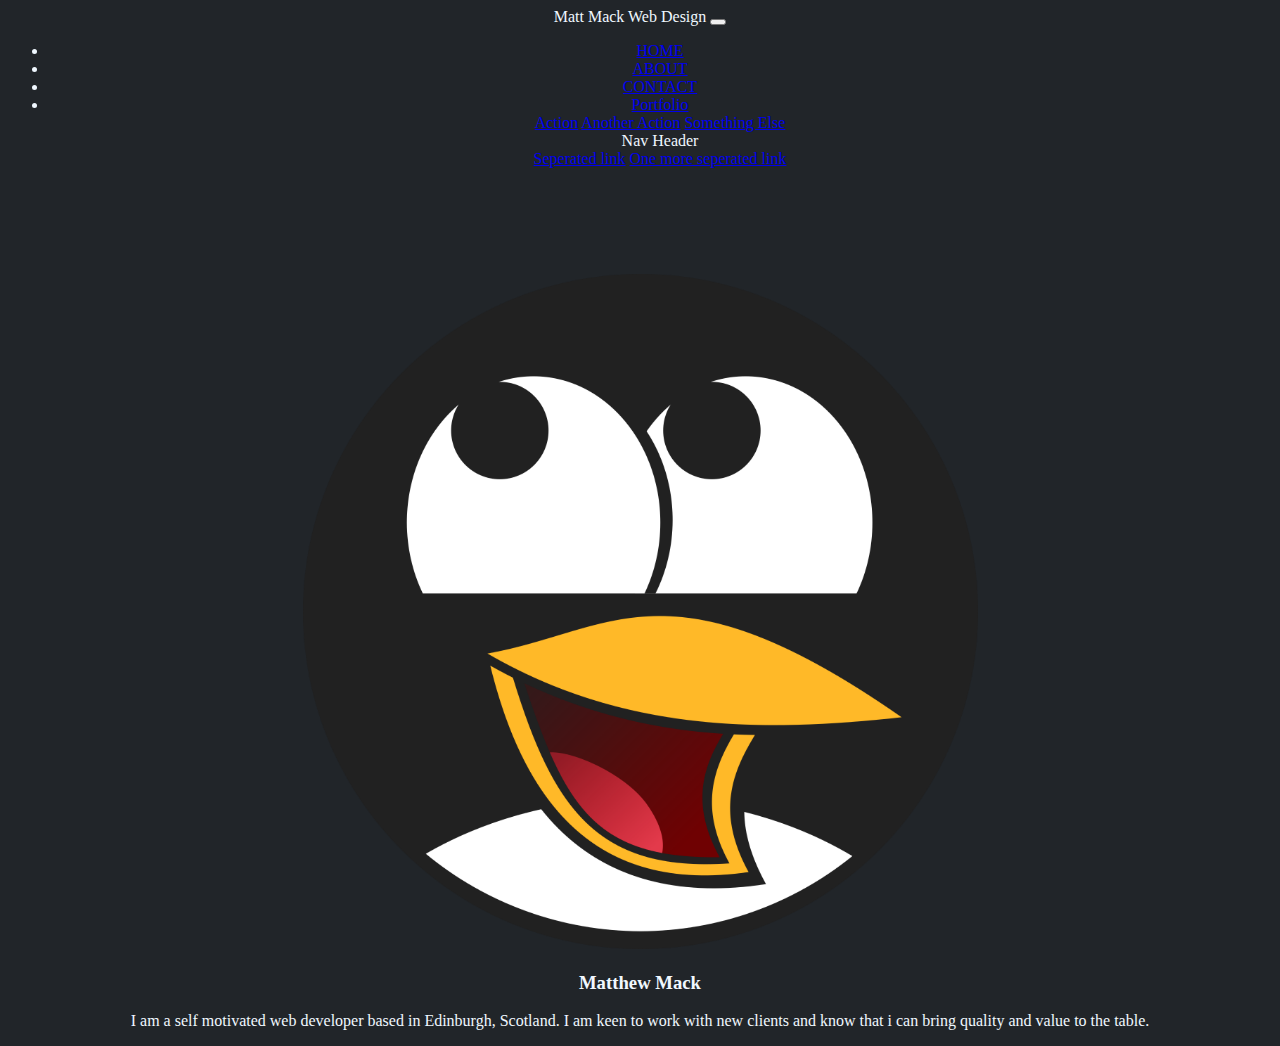
==== about.html @ cccd7f86 "Add files via upload" ====
<!DOCTYPE html>
<html lang="en">
  <head>
    <meta charset="UTF-8" />
    <meta http-equiv="X-UA-Compatible" content="IE=edge" />
    <meta
      name="viewport"
      content="width=device-width, initial-scale=1.0, shrink-to-fit= no"
    />
    <title>Matt Mack web Development</title>
    <link
      href="https://cdn.jsdelivr.net/npm/bootstrap@5.2.2/dist/css/bootstrap.min.css"
      rel="stylesheet"
      integrity="sha384-Zenh87qX5JnK2Jl0vWa8Ck2rdkQ2Bzep5IDxbcnCeuOxjzrPF/et3URy9Bv1WTRi"
      crossorigin="anonymous"
    />
    
    <link rel="stylesheet" href="style.css" />
  </head>
  <body style="overflow:visible">
    <nav class="navbar navbar-expand-lg navbar-dark bg-dark">
<div class="container">
      <a class="navbar-brand href="#">Matt Mack Web Design</a>
      <button type="button" class="navbar-toggler" data-bs-toggle="collapse" data-bs-target="#navbar" aria-controls="navbar" aria-expanded="false" aria-label="Toggle navigation">
        <span class="navbar-toggler-icon"></span>
      </button>
      <div class="collapse navbar-collapse" id="navbar">
        <ul class="nav navbar-nav">
          <li class="nav-item">
            <a class="nav-link" href="index.html">HOME <span class="sr-only"></span></a>
          </li>
          <li class="nav-item">
            <a class="nav-link active" href="about.html">ABOUT</a>
          </li>
          <li class="nav-item">
            <a class="nav-link" href="contact.html">CONTACT</a>
          </li>
          <li class="nav-item dropdown">
            <a href="#" class="nav-link dropdown-toggle" data-bs-toggle="dropdown">Portfolio <span class="caret"></span>
            </a>
            <div class="dropdown-menu">
              <a href="#" class="dropdown-item">Action</a>
              <a href="#" class="dropdown-item">Another Action</a>
              <a href="#" class="dropdown-item">Something Else</a>
              <div class="dropdown-divider"></div>
              <div class="dropdown-header">Nav Header</div>
              <a href="#" class="dropdown-item">Seperated link</a>
              <a href="#" class="dropdown-item">One more seperated link</a>
            </div>
          </li>
        </ul>
      </div>
    </div>
    </nav>

<!-- Page Content -->
<div class="container">
  <!-- Portfolio Item Row -->
  <div class="row">

    <div class="col-md-8">
      <img class="img-fluid rounded-circle " src="img/profile.png" alt="">
    </div>


    <div class="col-md-4 vertical-center">
      <h3 class="my-3">Matthew Mack</h3>
      <p>I am a self motivated web developer based in Edinburgh, Scotland. I am keen to work with new clients and know that i can bring quality and value to the table.</p>
    </div>

  </div>
  <!-- /.row -->

  
  <!-- /.row -->

  <script
    src="https://cdn.jsdelivr.net/npm/@popperjs/core@2.11.6/dist/umd/popper.min.js"      
    integrity="sha384-oBqDVmMz9ATKxIep9tiCxS/Z9fNfEXiDAYTujMAeBAsjFuCZSmKbSSUnQlmh/jp3"
    crossorigin="anonymous"
  ></script>
  <script
    src="https://cdn.jsdelivr.net/npm/bootstrap@5.2.2/dist/js/bootstrap.min.js"
    integrity="sha384-IDwe1+LCz02ROU9k972gdyvl+AESN10+x7tBKgc9I5HFtuNz0wWnPclzo6p9vxnk"      crossorigin="anonymous"
  ></script>
  </body>
</html>
---- style.css ----
h1 {
  margin-top: 5%;
  text-align: center;
}
body {
  text-align: center;
  background-color: rgb(33, 37, 41);
  color: aliceblue;
  overflow: hidden;
}

th td tr li ul {
  background-color: blue;
  color: white;
}

.carousel .carousel-item {
  height: 100vh;
}

.carousel-item img {
  position: absolute;
  object-fit: cover;
  min-height: 100vh;
  min-width: 100vw;
}

.navbar md lg {
  min-height: 10vh;
}

.carousel-item p {
  color: brown;
}

.carousel-item h5 {
  color: brown;
}
form {
  color: darkslategrey;
}
.bg-image {
  background-image: url(/img/img7.jpg);
  background-size: cover;
  background-position: center;
  background-repeat: no-repeat;
}

.img-fluid {
  min-height: 20vh;
  max-height: 75vh;
}
.rounded-circle {
  margin-top: 10vh;
}

.vertical-center {
  margin: auto;
}

.horizontal-center {
  margin-left: auto;
  margin-right: auto;
  padding-top: 5vh;
  padding-bottom: 5vh;
}
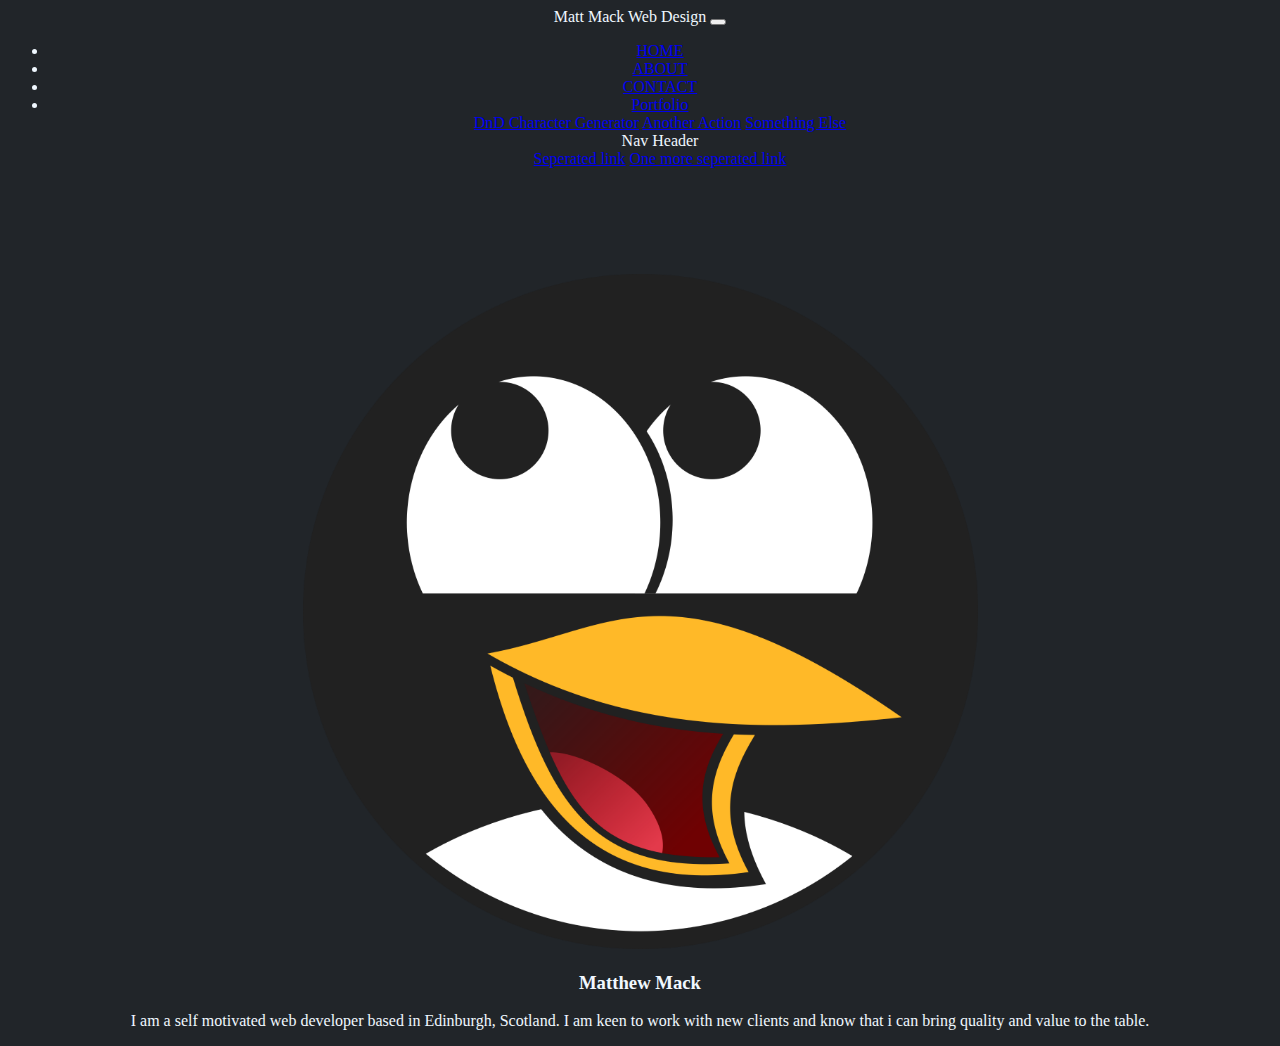
==== commit 03bbd194: "Add files via upload" ====
--- a/about.html
+++ b/about.html
@@ -39,7 +39,7 @@
             <a href="#" class="nav-link dropdown-toggle" data-bs-toggle="dropdown">Portfolio <span class="caret"></span>
             </a>
             <div class="dropdown-menu">
-              <a href="#" class="dropdown-item">Action</a>
+              <a href="DnD/index.html" class="dropdown-item">DnD Character Generator</a>
               <a href="#" class="dropdown-item">Another Action</a>
               <a href="#" class="dropdown-item">Something Else</a>
               <div class="dropdown-divider"></div>
--- a/style.css
+++ b/style.css
@@ -36,9 +36,7 @@
 .carousel-item h5 {
   color: brown;
 }
-form {
-  color: darkslategrey;
-}
+
 .bg-image {
   background-image: url(/img/img7.jpg);
   background-size: cover;
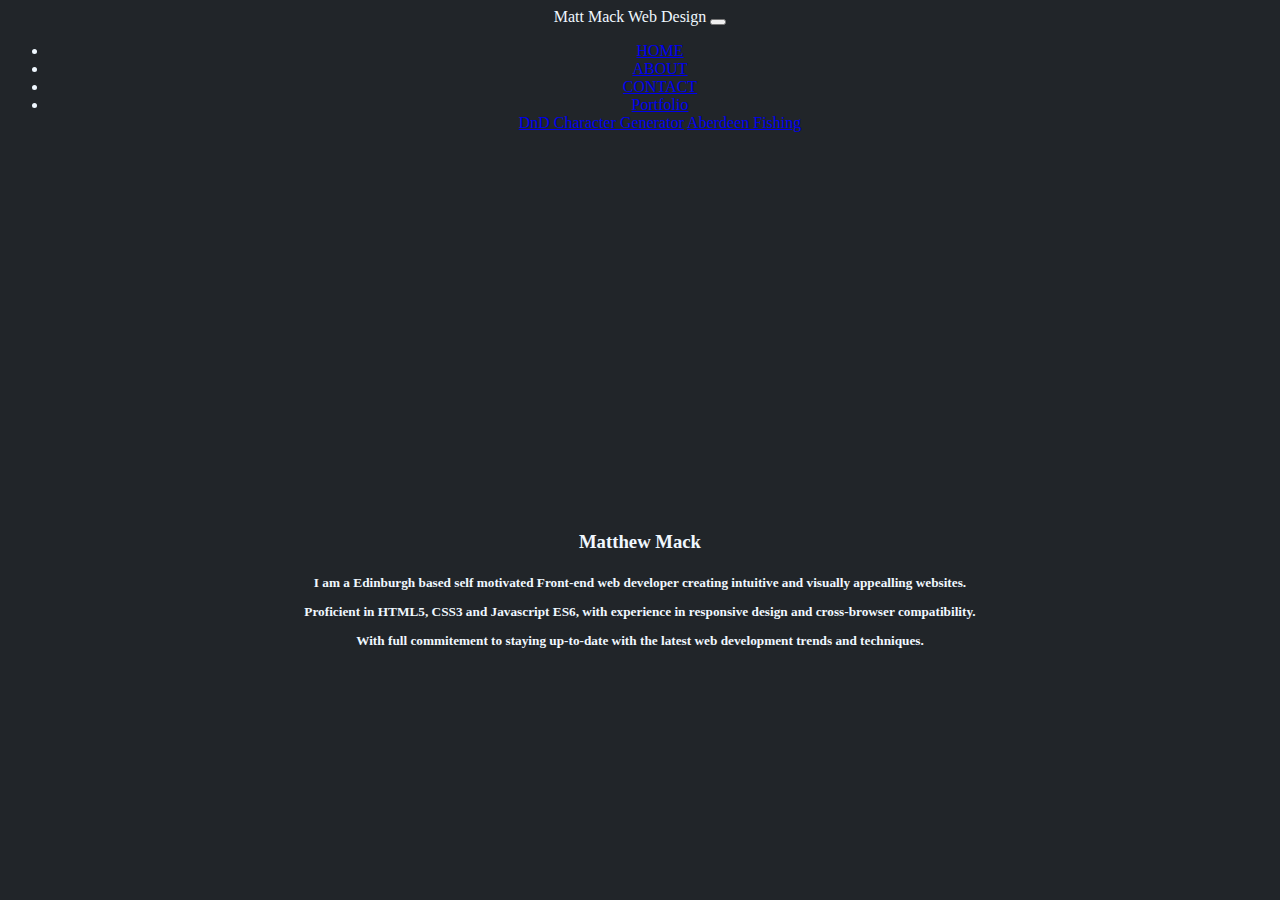
==== commit 9f6baf37: "adjusted mobile view for profile picture and text" ====
--- a/about.html
+++ b/about.html
@@ -39,13 +39,9 @@
             <a href="#" class="nav-link dropdown-toggle" data-bs-toggle="dropdown">Portfolio <span class="caret"></span>
             </a>
             <div class="dropdown-menu">
-              <a href="DnD/index.html" class="dropdown-item">DnD Character Generator</a>
-              <a href="#" class="dropdown-item">Another Action</a>
-              <a href="#" class="dropdown-item">Something Else</a>
-              <div class="dropdown-divider"></div>
-              <div class="dropdown-header">Nav Header</div>
-              <a href="#" class="dropdown-item">Seperated link</a>
-              <a href="#" class="dropdown-item">One more seperated link</a>
+              <a href="https://htmlmonger.github.io/DnDGenerator/" class="dropdown-item">DnD Character Generator</a>
+              <a href="https://htmlmonger.github.io/Fishing/" class="dropdown-item">Aberdeen Fishing</a>
+
             </div>
           </li>
         </ul>
@@ -54,18 +50,29 @@
     </nav>
 
 <!-- Page Content -->
-<div class="container">
+<div class="container pt-2">
   <!-- Portfolio Item Row -->
   <div class="row">
 
-    <div class="col-md-8">
-      <img class="img-fluid rounded-circle " src="img/profile.png" alt="">
+    <div class="col-md-5 mt-md-1">
+      <a href="https://twitter.com/_MattMack_">
+        <img class="img-fluid rounded-circle" src="img/pfp.jpg" alt="">
+      </a>
     </div>
 
 
-    <div class="col-md-4 vertical-center">
-      <h3 class="my-3">Matthew Mack</h3>
-      <p>I am a self motivated web developer based in Edinburgh, Scotland. I am keen to work with new clients and know that i can bring quality and value to the table.</p>
+    <div class="col-md-5 pt-sm-2 mt-md-5 pt-md-5 horizonal-center vertical-center">
+      <h3 class="">Matthew Mack</h3>
+      <h5>
+      <p>I am a Edinburgh based self motivated Front-end web developer        creating intuitive and visually appealling websites.
+      </p>
+      <p>
+      Proficient in HTML5, CSS3 and Javascript ES6, with experience in responsive design and cross-browser compatibility. 
+      </p> 
+      <p>
+      With full commitement to staying up-to-date with the latest web development trends and techniques.
+      </p>  
+    </h5>
     </div>
 
   </div>
--- a/style.css
+++ b/style.css
@@ -21,7 +21,8 @@
 .carousel-item img {
   position: absolute;
   object-fit: cover;
-  min-height: 100vh;
+
+  max-height: 100vh;
   min-width: 100vw;
 }
 
@@ -38,7 +39,6 @@
 }
 
 .bg-image {
-  background-image: url(/img/img7.jpg);
   background-size: cover;
   background-position: center;
   background-repeat: no-repeat;
@@ -46,10 +46,7 @@
 
 .img-fluid {
   min-height: 20vh;
-  max-height: 75vh;
-}
-.rounded-circle {
-  margin-top: 10vh;
+  max-height: 50vh;
 }
 
 .vertical-center {
@@ -62,3 +59,25 @@
   padding-top: 5vh;
   padding-bottom: 5vh;
 }
+
+@media (max-width: 768px) {
+  .vertical-center {
+    padding-top: 5vh;
+  }
+}
+@media (min-width: 768px) and (max-width: 991.98px) {
+  .rounded-circle {
+    margin-top: 20vh;
+  }
+  .vertical-center {
+    padding-top: 0vh;
+  }
+}
+@media (min-width: 992px) {
+  .rounded-circle {
+    margin-top: 10vh;
+  }
+  .vertical-center {
+    padding-top: 10vh;
+  }
+}
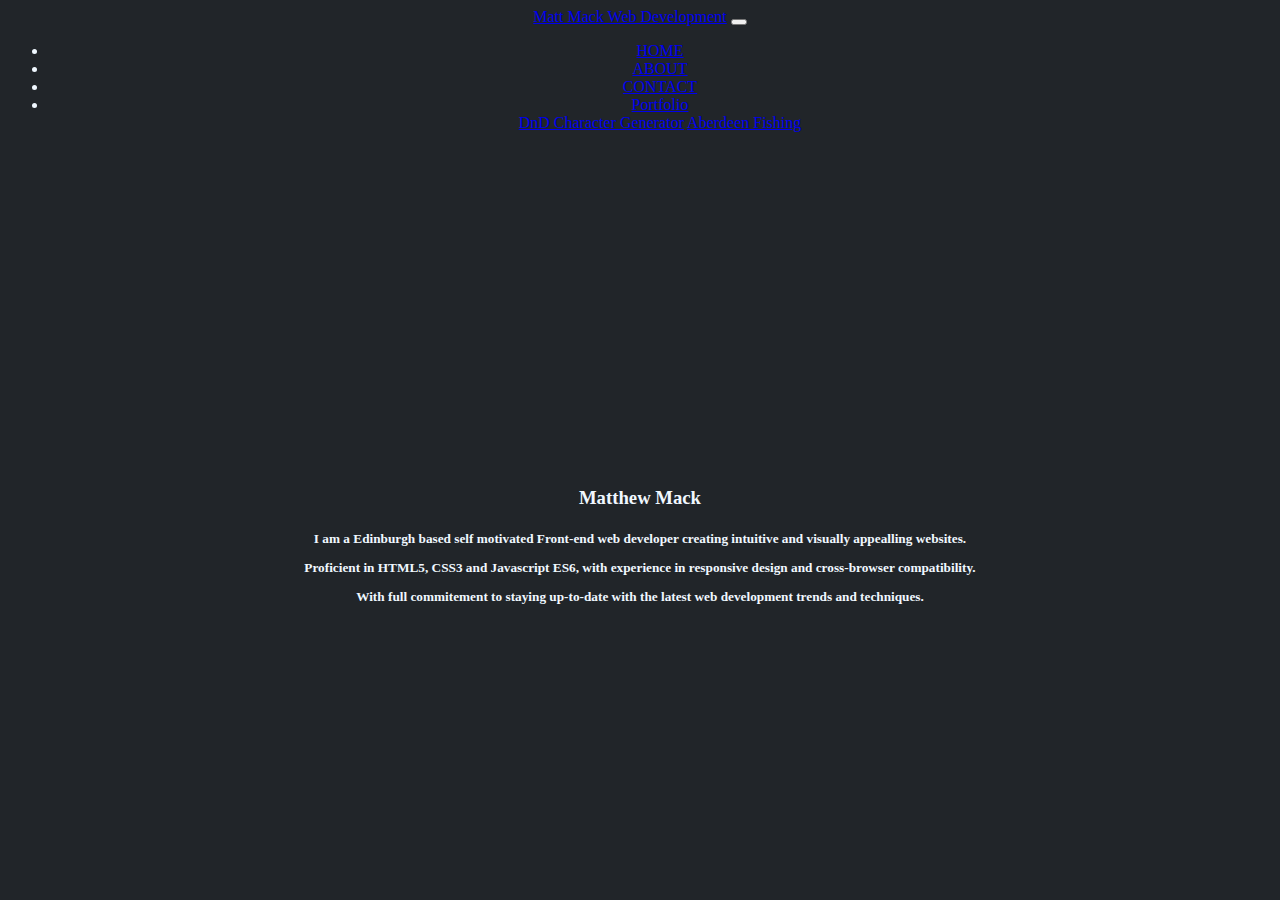
==== commit 53b0eb7f: "Adjusted About page centered image and lowered blurb" ====
--- a/about.html
+++ b/about.html
@@ -7,7 +7,7 @@
       name="viewport"
       content="width=device-width, initial-scale=1.0, shrink-to-fit= no"
     />
-    <title>Matt Mack web Development</title>
+    <title>Matt Mack Web Development</title>
     <link
       href="https://cdn.jsdelivr.net/npm/bootstrap@5.2.2/dist/css/bootstrap.min.css"
       rel="stylesheet"
@@ -17,11 +17,10 @@
     
     <link rel="stylesheet" href="style.css" />
   </head>
-  <body style="overflow:visible">
+  <body >
     <nav class="navbar navbar-expand-lg navbar-dark bg-dark">
 <div class="container">
-      <a class="navbar-brand href="#">Matt Mack Web Design</a>
-      <button type="button" class="navbar-toggler" data-bs-toggle="collapse" data-bs-target="#navbar" aria-controls="navbar" aria-expanded="false" aria-label="Toggle navigation">
+  <a href="index.html" class="navbar-brand" >Matt Mack Web Development</a>      <button type="button" class="navbar-toggler" data-bs-toggle="collapse" data-bs-target="#navbar" aria-controls="navbar" aria-expanded="false" aria-label="Toggle navigation">
         <span class="navbar-toggler-icon"></span>
       </button>
       <div class="collapse navbar-collapse" id="navbar">
@@ -50,18 +49,13 @@
     </nav>
 
 <!-- Page Content -->
-<div class="container pt-2">
-  <!-- Portfolio Item Row -->
+<div class="container pt-0">
   <div class="row">
-
-    <div class="col-md-5 mt-md-1">
-      <a href="https://twitter.com/_MattMack_">
+    <div class="horizontal-center vertical-center pt-0">
         <img class="img-fluid rounded-circle" src="img/pfp.jpg" alt="">
-      </a>
     </div>
 
-
-    <div class="col-md-5 pt-sm-2 mt-md-5 pt-md-5 horizonal-center vertical-center">
+    <div class="horizonal-center ">
       <h3 class="">Matthew Mack</h3>
       <h5>
       <p>I am a Edinburgh based self motivated Front-end web developer        creating intuitive and visually appealling websites.
@@ -76,10 +70,6 @@
     </div>
 
   </div>
-  <!-- /.row -->
-
-  
-  <!-- /.row -->
 
   <script
     src="https://cdn.jsdelivr.net/npm/@popperjs/core@2.11.6/dist/umd/popper.min.js"      
--- a/style.css
+++ b/style.css
@@ -22,12 +22,12 @@
   position: absolute;
   object-fit: cover;
 
-  max-height: 100vh;
-  min-width: 100vw;
+  max-height: 100%;
+  min-width: 100%;
 }
 
 .navbar md lg {
-  min-height: 10vh;
+  min-height: 10%;
 }
 
 .carousel-item p {
@@ -45,8 +45,8 @@
 }
 
 .img-fluid {
-  min-height: 20vh;
-  max-height: 50vh;
+  min-height: 20%;
+  max-height: 50%;
 }
 
 .vertical-center {
@@ -56,28 +56,33 @@
 .horizontal-center {
   margin-left: auto;
   margin-right: auto;
-  padding-top: 5vh;
-  padding-bottom: 5vh;
+  padding-top: 5%;
+  padding-bottom: 5%;
 }
 
 @media (max-width: 768px) {
   .vertical-center {
-    padding-top: 5vh;
+    padding-top: 5%;
+  }
+  a.navbar-brand{
+    margin-right: 0%;
+    padding-right: 0%;
+  
   }
 }
 @media (min-width: 768px) and (max-width: 991.98px) {
   .rounded-circle {
-    margin-top: 20vh;
+    margin-top: 20%;
   }
   .vertical-center {
-    padding-top: 0vh;
+    padding-top: 0%;
   }
 }
 @media (min-width: 992px) {
   .rounded-circle {
-    margin-top: 10vh;
+    margin-top: 10%;
   }
   .vertical-center {
-    padding-top: 10vh;
+    padding-top: 10%;
   }
 }
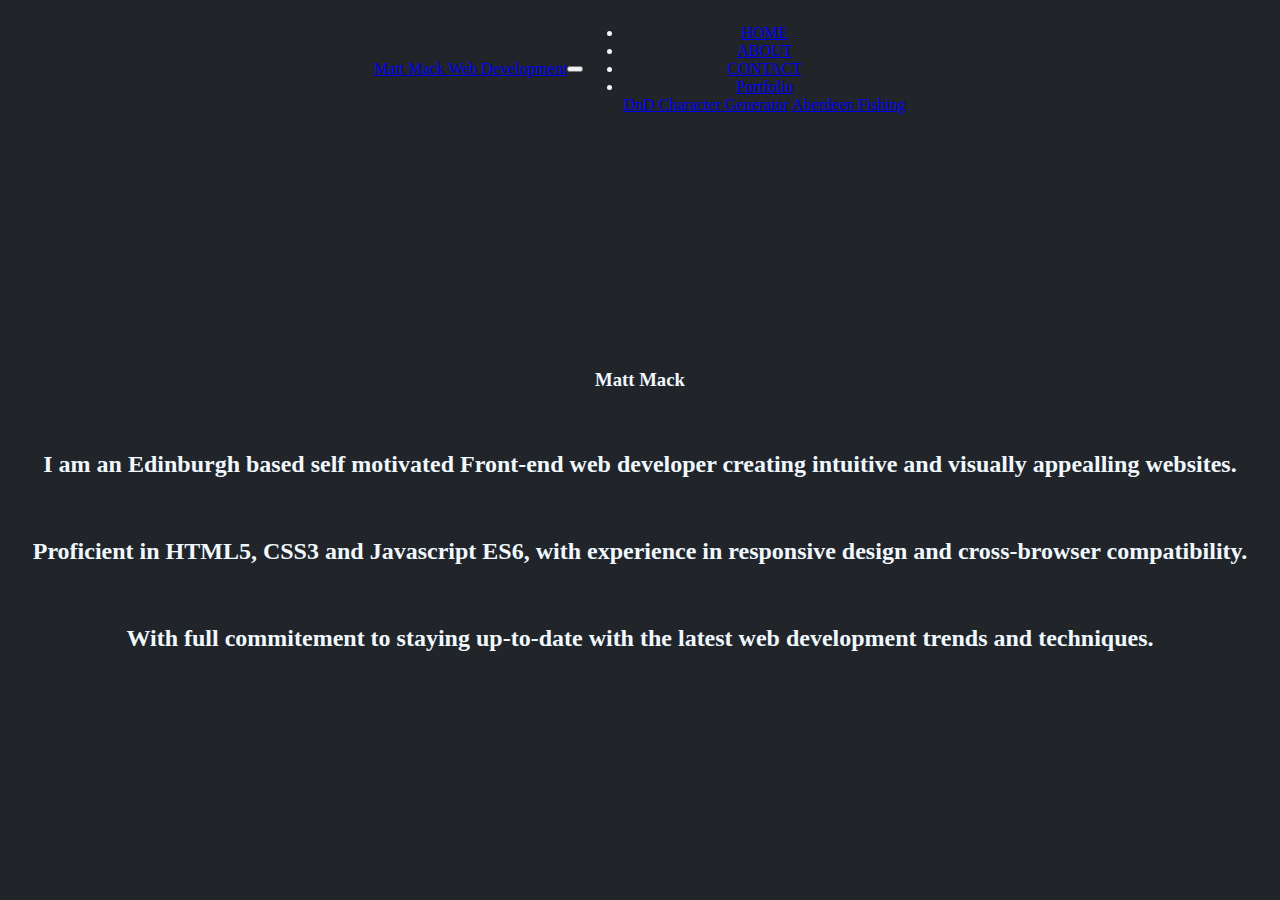
==== commit 800dd5c6: "About page alignment fixed" ====
--- a/about.html
+++ b/about.html
@@ -49,26 +49,32 @@
     </nav>
 
 <!-- Page Content -->
-<div class="container pt-0">
-  <div class="row">
-    <div class="horizontal-center vertical-center pt-0">
-        <img class="img-fluid rounded-circle" src="img/pfp.jpg" alt="">
+<div class="container horizontal-center vertical-center">
+  <div class="row vertical-center">
+    <div class=" vertical-center mt-0 pt-0 img-container">
+        <img class="img-fluid rounded-circle pt-0 vertical-center" src="img/pfp.jpg" alt="" >
     </div>
 
-    <div class="horizonal-center ">
-      <h3 class="">Matthew Mack</h3>
-      <h5>
-      <p>I am a Edinburgh based self motivated Front-end web developer        creating intuitive and visually appealling websites.
+    <div class="horizonal-center pt-4">
+      <h3 class="">Matt Mack</h3>
+      
+      <p>
+        <h5 class="about-text">
+          I am an Edinburgh based self motivated Front-end web developer creating intuitive and visually appealling websites.
+        </h5>
       </p>
       <p>
-      Proficient in HTML5, CSS3 and Javascript ES6, with experience in responsive design and cross-browser compatibility. 
-      </p> 
+        <h5 class="about-text">
+          Proficient in HTML5, CSS3 and Javascript ES6, with experience in responsive design and cross-browser compatibility. 
+        </h5>
+        </p> 
       <p>
-      With full commitement to staying up-to-date with the latest web development trends and techniques.
+        <h5 class="about-text">
+        With full commitement to staying up-to-date with the latest web development trends and techniques.
+      </h5>
       </p>  
     </h5>
     </div>
-
   </div>
 
   <script
--- a/style.css
+++ b/style.css
@@ -9,6 +9,8 @@
   overflow: hidden;
 }
 
+
+
 th td tr li ul {
   background-color: blue;
   color: white;
@@ -17,7 +19,14 @@
 .carousel .carousel-item {
   height: 100vh;
 }
-
+.container{
+  display: flex;             /* establish flex container */
+  align-items: center;       /* center ul container vertically */
+  justify-content: center;
+}
+.container-form{
+  width: 50%;
+}
 .carousel-item img {
   position: absolute;
   object-fit: cover;
@@ -59,7 +68,14 @@
   padding-top: 5%;
   padding-bottom: 5%;
 }
+.img-container{
+  max-width:18rem;
+}
 
+.about-text{
+  padding-top: 20px;
+  font-size: 1.5rem;
+}
 @media (max-width: 768px) {
   .vertical-center {
     padding-top: 5%;
@@ -68,6 +84,20 @@
     margin-right: 0%;
     padding-right: 0%;
   
+  }
+  .container-form{
+    width: 90%;
+  }
+  .img-fluid {
+
+    max-height: 100%;
+  }
+
+  .img-container{
+    max-width:15rem;
+  }
+  .about-text{
+    font-size: 1rem;
   }
 }
 @media (min-width: 768px) and (max-width: 991.98px) {
@@ -80,9 +110,10 @@
 }
 @media (min-width: 992px) {
   .rounded-circle {
-    margin-top: 10%;
+    margin-top: 5%;
   }
   .vertical-center {
-    padding-top: 10%;
+    padding-top: 5%;
   }
 }
+
